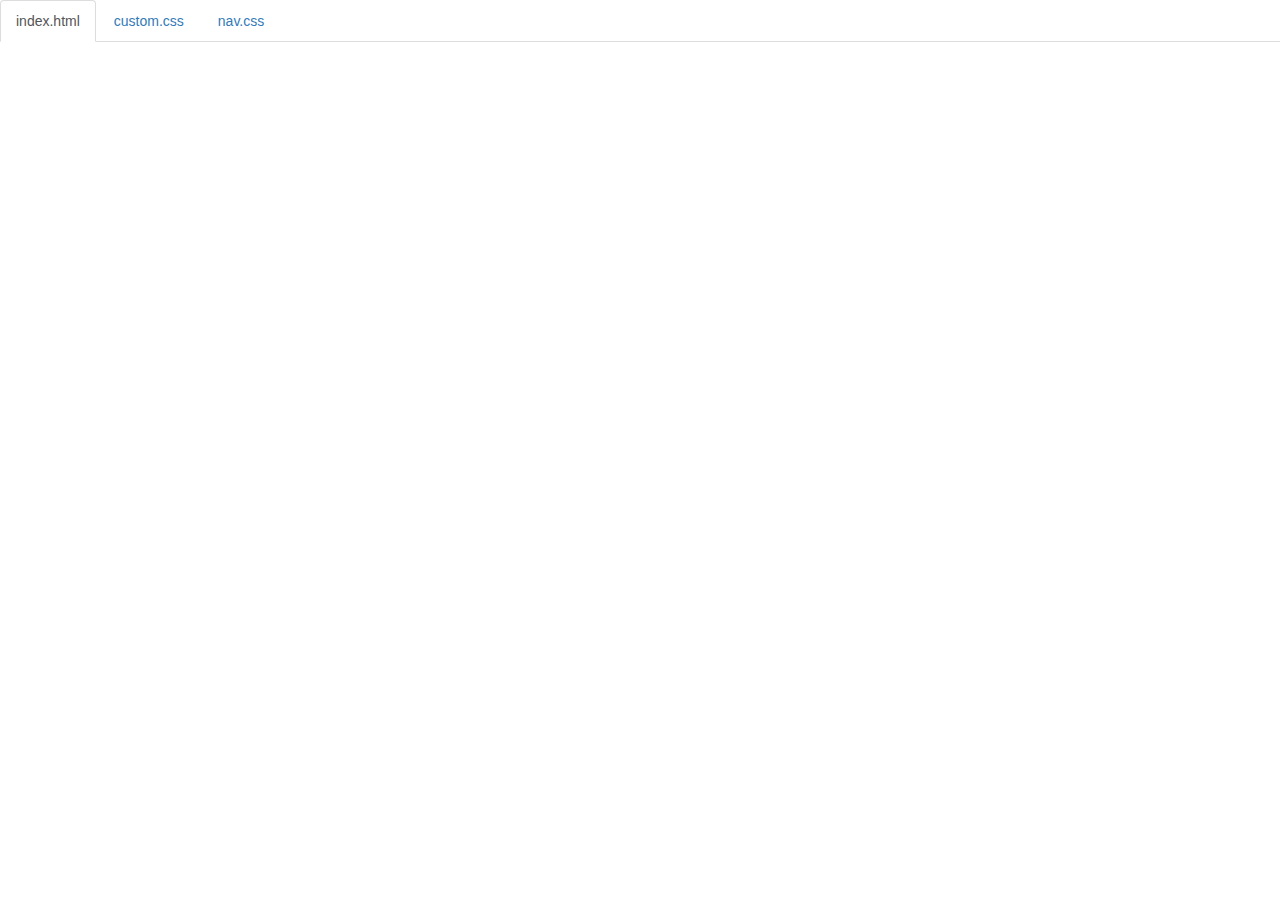
==== code.html @ 2427661a "Finished code.html" ====
<!DOCTYPE html>
<html lang="en">

<head>
    <title>Code</title>
    <meta charset="utf-8">
    <meta name="viewport" content="width=device-width, initial-scale=1">
    <link rel="stylesheet" href="https://maxcdn.bootstrapcdn.com/bootstrap/3.3.6/css/bootstrap.min.css">
    <script src="https://ajax.googleapis.com/ajax/libs/jquery/1.12.0/jquery.min.js"></script>
    <script src="https://maxcdn.bootstrapcdn.com/bootstrap/3.3.6/js/bootstrap.min.js"></script>
    <style>
        body {
            padding-top: 50px;
        }
        .navbar-fixed-top {
            background-color: white;
        }
    </style>
</head>

<body>

    <div class="container-fluid">
        <ul class="nav nav-tabs navbar-fixed-top">
            <li class="active"><a href="#index">index.html</a></li>
            <li><a href="#custom">custom.css</a></li>
            <li><a href="#nav">nav.css</a></li>
        </ul>

<!-- 
URL structure:
https://gist-it.appspot.com/github/OWNERS-USERNAME/REPO-NAME/raw/master/PATH/TO/FILE?footer=0

EXAMPLE: 
https://gist-it.appspot.com/github/Phillipc0735/shabr/raw/master/index.html?footer=0
-->
        <div class="tab-content">
            <div id="index" class="tab-pane fade in active">
                <script src="https://gist-it.appspot.com/github/Phillipc0735/shabr/raw/master/index.html?footer=0"></script>
            </div>
            <div id="custom" class="tab-pane fade">
                <script src="https://gist-it.appspot.com/github/Phillipc0735/shabr/raw/master/custom.css?footer=0"></script>
            </div>
        </div>
    </div>

    <script>
        $(document).ready(function() {
            $(".nav-tabs a").click(function() {
                $(this).tab('show');
            });
            $('.nav-tabs a').on('shown.bs.tab', function(event) {
                var x = $(event.target).text(); // active tab
                var y = $(event.relatedTarget).text(); // previous tab
                $(".act span").text(x);
                $(".prev span").text(y);
            });
            
            // custom code font-size (uncomment below to see effect)
            // $('pre').css('font-size','16px');
        });
    </script>

</body>

</html>
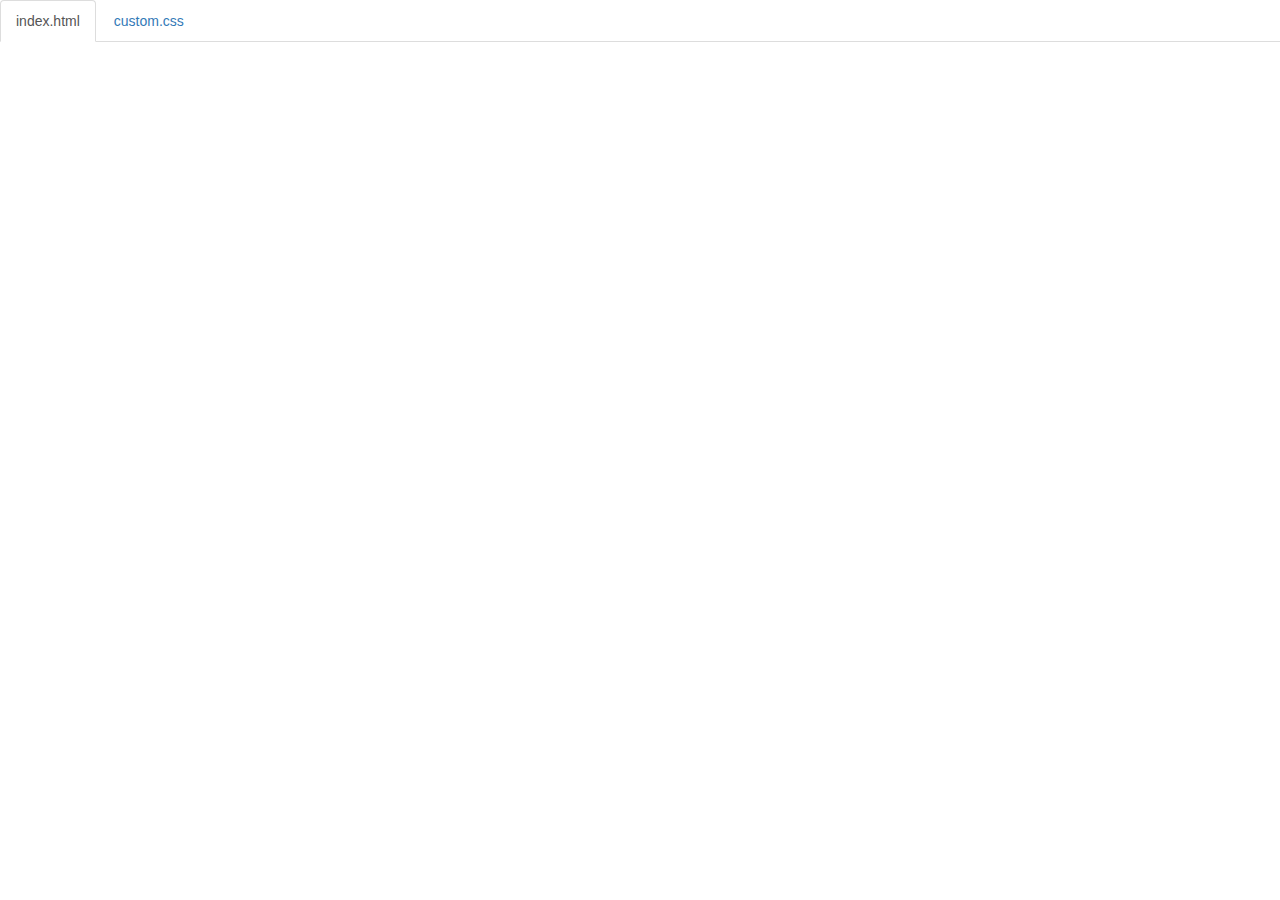
==== commit c4ec1d64: "Finished code.html" ====
--- a/code.html
+++ b/code.html
@@ -24,7 +24,6 @@
         <ul class="nav nav-tabs navbar-fixed-top">
             <li class="active"><a href="#index">index.html</a></li>
             <li><a href="#custom">custom.css</a></li>
-            <li><a href="#nav">nav.css</a></li>
         </ul>
 
 <!-- 
